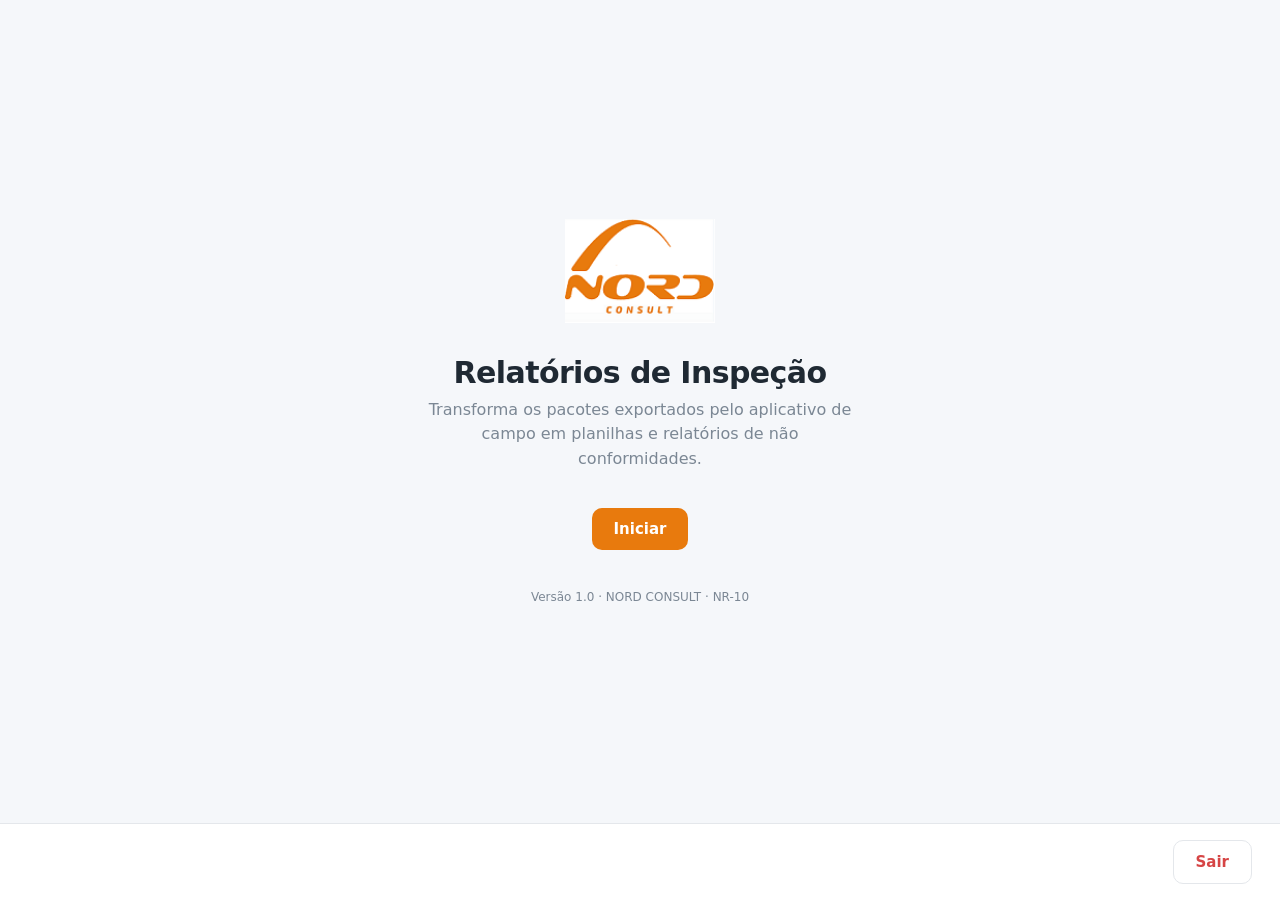
==== app-relatorios-desktop/index.html @ a0462617 "Adiciona o gerador de relatórios e planilhas de inspeção Aplicativo desktop da NORD CONSULT que lê p" ====
<!DOCTYPE html>
<html lang="pt-BR">
<head>
<meta charset="UTF-8">
<meta name="viewport" content="width=device-width, initial-scale=1">
<title>Relatórios de Inspeção — NORD CONSULT</title>
<style>
/* ===== Tokens de tema =========================================================
   Paleta derivada da logo NORD CONSULT (#E87A0D). Para alinhar com o app de
   campo, basta trocar os valores deste bloco — nenhum outro lugar tem cor fixa.
   ========================================================================== */
:root{
  --laranja:#E87A0D;      --laranja-escuro:#C4650A;   --laranja-claro:#FDF1E3;
  --grafite:#1F2933;      --grafite-medio:#3E4C59;    --cinza:#7B8794;
  --cinza-claro:#E4E7EB;  --fundo:#F5F7FA;            --branco:#FFFFFF;
  --verde:#00A65A;        --vermelho:#D64545;         --amarelo:#F0B429;
  --raio:10px;            --sombra:0 1px 3px rgba(31,41,51,.12), 0 4px 16px rgba(31,41,51,.08);
  --fonte:"Segoe UI",system-ui,-apple-system,Roboto,Arial,sans-serif;
}
*{box-sizing:border-box;margin:0;padding:0}
html,body{height:100%}
body{
  font-family:var(--fonte); background:var(--fundo); color:var(--grafite);
  display:flex; flex-direction:column; min-height:100vh; font-size:15px;
}

/* ===== Estrutura ===== */
.tela{display:none; flex:1; flex-direction:column}
.tela.ativa{display:flex}

.cabecalho{
  background:var(--branco); border-bottom:1px solid var(--cinza-claro);
  padding:14px 28px; display:flex; align-items:center; gap:16px;
}
.cabecalho .marca{font-weight:700; font-size:17px; letter-spacing:-.01em}
.cabecalho .marca span{color:var(--laranja)}
.cabecalho .trilha{color:var(--cinza); font-size:13px; margin-left:auto}

.conteudo{flex:1; padding:32px 28px; max-width:820px; width:100%; margin:0 auto}
.rodape{
  padding:16px 28px; border-top:1px solid var(--cinza-claro);
  background:var(--branco); display:flex; gap:12px; justify-content:flex-end;
}

/* ===== Botões ===== */
button{font-family:inherit; font-size:15px; cursor:pointer; border:none; border-radius:var(--raio)}
.btn{padding:12px 22px; font-weight:600; transition:background .15s, opacity .15s}
.btn-primario{background:var(--laranja); color:#fff}
.btn-primario:hover:not(:disabled){background:var(--laranja-escuro)}
.btn-neutro{background:var(--branco); color:var(--grafite-medio); border:1px solid var(--cinza-claro)}
.btn-neutro:hover:not(:disabled){background:var(--fundo)}
.btn-sair{background:var(--branco); color:var(--vermelho); border:1px solid var(--cinza-claro)}
.btn-sair:hover{background:#FDECEC}
button:disabled{opacity:.45; cursor:not-allowed}

/* ===== Tela 1: apresentação ===== */
#tela-apresentacao .conteudo{
  display:flex; flex-direction:column; align-items:center; justify-content:center;
  text-align:center; gap:8px; max-width:640px;
}
.logo-nord{width:150px; margin-bottom:24px}
.titulo-app{font-size:30px; font-weight:700; letter-spacing:-.02em}
.subtitulo-app{color:var(--cinza-claro)}
.subtitulo-app{color:var(--cinza); font-size:16px; max-width:440px; line-height:1.55; margin-bottom:28px}
.versao{margin-top:32px; font-size:12px; color:var(--cinza)}

/* ===== Cartões de opção (tela 2) ===== */
.opcoes{display:grid; gap:16px; margin-top:8px}
.opcao{
  background:var(--branco); border:1px solid var(--cinza-claro); border-radius:var(--raio);
  padding:22px 24px; text-align:left; display:flex; align-items:center; gap:18px;
  box-shadow:var(--sombra); transition:border-color .15s, transform .1s; width:100%;
}
.opcao:hover:not(:disabled){border-color:var(--laranja); transform:translateY(-1px)}
.opcao:disabled{background:var(--fundo); box-shadow:none}
.opcao .icone{
  width:46px; height:46px; flex:none; border-radius:var(--raio);
  background:var(--laranja-claro); color:var(--laranja);
  display:flex; align-items:center; justify-content:center; font-size:22px;
}
.opcao:disabled .icone{background:var(--cinza-claro); color:var(--cinza)}
.opcao h3{font-size:17px; font-weight:600; margin-bottom:3px}
.opcao p{font-size:13.5px; color:var(--cinza); line-height:1.45}
.etiqueta{
  margin-left:auto; font-size:11px; font-weight:700; text-transform:uppercase;
  letter-spacing:.05em; color:var(--cinza); background:var(--cinza-claro);
  padding:4px 9px; border-radius:5px; flex:none;
}

/* ===== Etapas (tela 3) ===== */
.etapa{
  background:var(--branco); border:1px solid var(--cinza-claro); border-radius:var(--raio);
  margin-bottom:14px; box-shadow:var(--sombra); overflow:hidden;
}
.etapa.bloqueada{opacity:.55}
.etapa-topo{display:flex; align-items:center; gap:16px; padding:18px 22px}
.numero{
  width:32px; height:32px; flex:none; border-radius:50%; font-weight:700; font-size:15px;
  background:var(--cinza-claro); color:var(--cinza);
  display:flex; align-items:center; justify-content:center;
}
.etapa.liberada .numero{background:var(--laranja); color:#fff}
.etapa.concluida .numero{background:var(--verde); color:#fff}
.etapa-info{flex:1; min-width:0}
.etapa-info h3{font-size:16px; font-weight:600}
.etapa-info p{font-size:13px; color:var(--cinza); margin-top:2px}
.etapa-info .estado{font-size:13px; color:var(--verde); font-weight:600; margin-top:4px}
.etapa-topo .btn{flex:none}

.painel-form{padding:0 22px 22px; border-top:1px solid var(--cinza-claro); margin-top:2px}
.painel-form.oculto{display:none}
.campos{display:grid; grid-template-columns:1fr 1fr; gap:14px; margin:18px 0}
.campo{display:flex; flex-direction:column; gap:5px}
.campo.largo{grid-column:1 / -1}
label{font-size:13px; font-weight:600; color:var(--grafite-medio)}
input[type=text]{
  padding:10px 12px; border:1px solid var(--cinza-claro); border-radius:8px;
  font-family:inherit; font-size:15px; background:var(--branco);
}
input[type=text]:focus{outline:2px solid var(--laranja); outline-offset:-1px; border-color:transparent}
.area-logo{display:flex; align-items:center; gap:16px}
.previa-logo{
  width:130px; height:72px; border:1px dashed var(--cinza-claro); border-radius:8px;
  display:flex; align-items:center; justify-content:center; background:var(--fundo);
  font-size:12px; color:var(--cinza); overflow:hidden; flex:none; text-align:center;
}
.previa-logo img{max-width:100%; max-height:100%; object-fit:contain}

.aviso{
  border-radius:8px; padding:13px 16px; font-size:13.5px; line-height:1.5; margin-top:14px;
}
.aviso-erro{background:#FDECEC; color:#8B2C2C; border:1px solid #F5C6C6}
.aviso-alerta{background:#FFF8E6; color:#7A5B00; border:1px solid #F5E3B0}
.aviso-ok{background:#E8F7F0; color:#0A6B44; border:1px solid #B8E5D0}
.aviso ul{margin:8px 0 0 18px}
.aviso li{margin-bottom:3px}

.resumo{display:grid; grid-template-columns:repeat(4,1fr); gap:12px; margin-top:14px}
.resumo div{background:var(--fundo); border-radius:8px; padding:12px; text-align:center}
.resumo strong{display:block; font-size:21px; color:var(--laranja)}
.resumo span{font-size:12px; color:var(--cinza)}

/* ===== Janela modal (pacotes divididos) ===== */
.fundo-modal{
  display:none; position:fixed; inset:0; background:rgba(31,41,51,.55);
  align-items:center; justify-content:center; padding:24px; z-index:50;
}
.fundo-modal.ativo{display:flex}
.modal{
  background:var(--branco); border-radius:var(--raio); max-width:560px; width:100%;
  box-shadow:0 12px 48px rgba(31,41,51,.28); overflow:hidden;
}
.modal-topo{padding:22px 26px 0}
.modal-topo h2{font-size:19px; font-weight:700}
.modal-topo p{color:var(--cinza); font-size:14px; margin-top:6px; line-height:1.5}
.modal-corpo{padding:18px 26px}
.modal-rodape{
  padding:16px 26px; background:var(--fundo); border-top:1px solid var(--cinza-claro);
  display:flex; gap:10px; justify-content:flex-end; flex-wrap:wrap;
}
.lista-partes{display:flex; flex-direction:column; gap:8px}
.parte{
  display:flex; align-items:center; gap:12px; padding:11px 14px;
  border:1px solid var(--cinza-claro); border-radius:8px; font-size:14px;
}
.parte.ok{background:#E8F7F0; border-color:#B8E5D0}
.parte.falta{background:var(--fundo); border-style:dashed; color:var(--cinza)}
.parte .selo{
  width:26px; height:26px; flex:none; border-radius:50%; font-size:13px; font-weight:700;
  display:flex; align-items:center; justify-content:center;
  background:var(--cinza-claro); color:var(--cinza);
}
.parte.ok .selo{background:var(--verde); color:#fff}
.parte .arquivo{font-size:12px; color:var(--cinza); margin-left:auto; text-align:right}

@media (max-width:640px){
  .campos,.resumo{grid-template-columns:1fr}
  .etapa-topo{flex-wrap:wrap}
}
</style>
</head>
<body>

<!-- ============================ TELA 1 ============================ -->
<section class="tela ativa" id="tela-apresentacao">
  <div class="conteudo">
    <img class="logo-nord" id="logo-nord" alt="NORD CONSULT">
    <h1 class="titulo-app">Relatórios de Inspeção</h1>
    <p class="subtitulo-app">
      Transforma os pacotes exportados pelo aplicativo de campo em planilhas e
      relatórios de não conformidades.
    </p>
    <button class="btn btn-primario" onclick="irPara('tela-menu')">Iniciar</button>
    <p class="versao">Versão 1.0 &middot; NORD CONSULT &middot; NR-10</p>
  </div>
  <div class="rodape">
    <button class="btn btn-sair" onclick="sair()">Sair</button>
  </div>
</section>

<!-- ============================ TELA 2 ============================ -->
<section class="tela" id="tela-menu">
  <header class="cabecalho">
    <div class="marca">NORD<span> CONSULT</span></div>
    <div class="trilha">O que você quer gerar?</div>
  </header>
  <div class="conteudo">
    <div class="opcoes">
      <button class="opcao" onclick="abrirGeracao()">
        <div class="icone">▦</div>
        <div>
          <h3>Gerar planilha de painéis</h3>
          <p>Planilha resumo com ranking NR-10 a partir de uma inspeção de painéis elétricos.</p>
        </div>
      </button>
      <button class="opcao" disabled>
        <div class="icone">▤</div>
        <div>
          <h3>Relatório de não conformidades</h3>
          <p>Documento com fotos, descrições e plano de ação por NC.</p>
        </div>
        <span class="etiqueta">Em breve</span>
      </button>
    </div>
  </div>
  <div class="rodape">
    <button class="btn btn-neutro" onclick="irPara('tela-apresentacao')">Voltar</button>
    <button class="btn btn-sair" onclick="sair()">Sair</button>
  </div>
</section>

<!-- ============================ TELA 3 ============================ -->
<section class="tela" id="tela-geracao">
  <header class="cabecalho">
    <div class="marca">NORD<span> CONSULT</span></div>
    <div class="trilha">Planilha de painéis elétricos</div>
  </header>
  <div class="conteudo">

    <!-- Etapa 1 -->
    <div class="etapa liberada" id="etapa-1">
      <div class="etapa-topo">
        <div class="numero">1</div>
        <div class="etapa-info">
          <h3>Dados do cliente</h3>
          <p>Identificação que vai no cabeçalho da planilha.</p>
          <div class="estado" id="estado-1"></div>
        </div>
        <button class="btn btn-primario" id="btn-1" onclick="alternarForm()">Preencher</button>
      </div>
      <div class="painel-form oculto" id="form-cliente">
        <div class="campos">
          <div class="campo largo">
            <label for="in-cliente">Cliente</label>
            <input type="text" id="in-cliente" placeholder="Ex.: Aurora Alimentos">
          </div>
          <div class="campo">
            <label for="in-cidade">Cidade</label>
            <input type="text" id="in-cidade" placeholder="Ex.: Chapecó">
          </div>
          <div class="campo">
            <label for="in-estado">Estado</label>
            <input type="text" id="in-estado" placeholder="Ex.: SC">
          </div>
          <div class="campo largo">
            <label>Logo do cliente <span style="font-weight:400;color:var(--cinza)">(opcional)</span></label>
            <div class="area-logo">
              <div class="previa-logo" id="previa-logo">sem logo</div>
              <div>
                <input type="file" id="in-logo" accept="image/*" style="display:none"
                       onchange="carregarLogo(this)">
                <button class="btn btn-neutro" onclick="document.getElementById('in-logo').click()">
                  Escolher imagem…
                </button>
                <p style="font-size:12.5px;color:var(--cinza);margin-top:6px;max-width:330px">
                  Substitui a logo do cliente no cabeçalho. A imagem é ajustada
                  ao espaço reservado sem distorcer.
                </p>
              </div>
            </div>
          </div>
        </div>
        <button class="btn btn-primario" onclick="salvarCliente()">Confirmar dados</button>
        <div id="erro-cliente"></div>
      </div>
    </div>

    <!-- Etapa 2 -->
    <div class="etapa bloqueada" id="etapa-2">
      <div class="etapa-topo">
        <div class="numero">2</div>
        <div class="etapa-info">
          <h3>Buscar dados do aplicativo de campo</h3>
          <p>Pacote .zip exportado pelo aplicativo de campo.</p>
          <div class="estado" id="estado-2"></div>
        </div>
        <input type="file" id="in-zip" accept=".zip" multiple style="display:none" onchange="lerZip(this)">
        <button class="btn btn-primario" id="btn-2" disabled
                onclick="acaoBotao2()">Selecionar .zip</button>
      </div>
      <div style="padding:0 22px 18px" id="painel-zip"></div>
    </div>

    <!-- Etapa 3 -->
    <div class="etapa bloqueada" id="etapa-3">
      <div class="etapa-topo">
        <div class="numero">3</div>
        <div class="etapa-info">
          <h3>Gerar planilha</h3>
          <p>Preenche a planilha modelo e pergunta onde salvar.</p>
          <div class="estado" id="estado-3"></div>
        </div>
        <button class="btn btn-primario" id="btn-3" disabled onclick="gerar()">Gerar planilha</button>
      </div>
      <div style="padding:0 22px 18px" id="painel-gerar"></div>
    </div>

  </div>
  <div class="rodape">
    <button class="btn btn-neutro" onclick="irPara('tela-menu')">Voltar</button>
    <button class="btn btn-sair" onclick="sair()">Sair</button>
  </div>
</section>

<!-- ==================== JANELA: PACOTE DIVIDIDO ==================== -->
<div class="fundo-modal" id="modal-partes">
  <div class="modal">
    <div class="modal-topo">
      <h2>Esta inspeção foi exportada em várias partes</h2>
      <p id="modal-texto"></p>
    </div>
    <div class="modal-corpo">
      <div class="lista-partes" id="lista-partes"></div>
      <div id="modal-avisos"></div>
    </div>
    <div class="modal-rodape">
      <button class="btn btn-neutro" onclick="fecharModal()">Cancelar</button>
      <button class="btn btn-neutro" id="btn-assim-mesmo" onclick="continuarIncompleto()">
        Gerar só com o que tenho
      </button>
      <button class="btn btn-primario"
              onclick="document.getElementById('in-zip').click()">
        Adicionar arquivos .zip
      </button>
    </div>
  </div>
</div>

<script src="vendor/jszip.min.js"></script>
<script src="modelo/modelo-base64.js"></script>
<script src="src/planilha.js"></script>
<script>
/* ===================== estado da aplicação ===================== */
const estado = { cliente:null, logoBytes:null, logoUrl:null, dados:null, nomePacote:null };

function irPara(id){
  document.querySelectorAll('.tela').forEach(t => t.classList.remove('ativa'));
  document.getElementById(id).classList.add('ativa');
  window.scrollTo(0,0);
}
function abrirGeracao(){ irPara('tela-geracao'); }

function sair(){
  if(!confirm('Encerrar o aplicativo? Dados não salvos serão perdidos.')) return;
  window.close();
  document.body.innerHTML =
    '<div style="display:flex;align-items:center;justify-content:center;height:100vh;'+
    'flex-direction:column;gap:10px;color:#7B8794;font-family:var(--fonte)">'+
    '<p style="font-size:17px">Aplicativo encerrado.</p>'+
    '<p style="font-size:13px">Você já pode fechar esta janela.</p></div>';
}

function bloco(tipo, html){ return `<div class="aviso aviso-${tipo}">${html}</div>`; }

/* ===================== etapa 1: dados do cliente ===================== */
function alternarForm(){
  document.getElementById('form-cliente').classList.toggle('oculto');
}

function carregarLogo(input){
  const arq = input.files[0];
  if(!arq) return;
  const leitor = new FileReader();
  leitor.onload = e => {
    const img = new Image();
    img.onload = () => {
      // Encaixa no espaço reservado do modelo (250x138) sem distorcer:
      // a imagem é centralizada sobre fundo branco.
      const C = document.createElement('canvas');
      C.width = 250; C.height = 138;
      const ctx = C.getContext('2d');
      ctx.fillStyle = '#FFFFFF'; ctx.fillRect(0,0,250,138);
      const escala = Math.min(250/img.width, 138/img.height);
      const l = img.width*escala, a = img.height*escala;
      ctx.drawImage(img, (250-l)/2, (138-a)/2, l, a);
      C.toBlob(async b => {
        estado.logoBytes = await b.arrayBuffer();
        estado.logoUrl = C.toDataURL('image/jpeg', .92);
        document.getElementById('previa-logo').innerHTML =
          `<img src="${estado.logoUrl}" alt="logo do cliente">`;
      }, 'image/jpeg', .92);
    };
    img.onerror = () => {
      document.getElementById('erro-cliente').innerHTML =
        bloco('erro','Não consegui ler essa imagem. Tente PNG ou JPG.');
    };
    img.src = e.target.result;
  };
  leitor.readAsDataURL(arq);
}

function salvarCliente(){
  const nome   = document.getElementById('in-cliente').value.trim();
  const cidade = document.getElementById('in-cidade').value.trim();
  const estadoUF = document.getElementById('in-estado').value.trim();
  const alvoErro = document.getElementById('erro-cliente');

  const faltando = [];
  if(!nome) faltando.push('Cliente');
  if(!cidade) faltando.push('Cidade');
  if(!estadoUF) faltando.push('Estado');
  if(faltando.length){
    alvoErro.innerHTML = bloco('erro','Falta preencher: <strong>'+faltando.join(', ')+'</strong>.');
    return;
  }
  alvoErro.innerHTML = '';
  estado.cliente = { nome, cidade, estado:estadoUF };

  document.getElementById('estado-1').textContent =
    `✓ ${nome} — ${cidade}/${estadoUF}${estado.logoBytes ? ' · logo carregada' : ''}`;
  document.getElementById('etapa-1').classList.replace('liberada','concluida');
  document.getElementById('btn-1').textContent = 'Alterar';
  document.getElementById('btn-1').className = 'btn btn-neutro';
  document.getElementById('form-cliente').classList.add('oculto');

  document.getElementById('etapa-2').classList.replace('bloqueada','liberada');
  document.getElementById('btn-2').disabled = false;
}

/* ===================== etapa 2: pacote do app de campo ===================== */
estado.partes = new Map();     // numero da parte -> { parte, dados, arquivo }
estado.totalPartes = 1;
estado.conflitos = [];

async function lerZip(input){
  const arquivos = [...input.files];
  input.value = '';                       // permite reescolher o mesmo arquivo
  if(!arquivos.length) return;

  const alvo = document.getElementById('painel-zip');
  alvo.innerHTML = bloco('alerta',
    `Lendo ${arquivos.length} arquivo(s)…`);

  const erros = [];
  for(const arq of arquivos){
    try{
      await lerUmZip(arq);
    }catch(e){
      erros.push(`<strong>${arq.name}</strong>: ${e.message}`);
    }
  }

  if(erros.length){
    alvo.innerHTML = bloco('erro',
      '<strong>Não consegui usar:</strong><ul>' +
      erros.map(e=>`<li>${e}</li>`).join('') + '</ul>');
  }

  if(!estado.partes.size){ travarEtapa3(); return; }

  const faltando = partesFaltando();
  if(faltando.length){ mostrarModal(faltando); return; }

  fecharModal();
  consolidar();
}

async function lerUmZip(arq){
  const zip = await JSZip.loadAsync(await arq.arrayBuffer());

  const entrada = Object.keys(zip.files)
    .find(n => n.endsWith('dados.json') && !zip.files[n].dir);
  if(!entrada) throw new Error(
    'não encontrei o arquivo dados.json dentro do .zip. ' +
    'Confirme que este é um pacote exportado pelo aplicativo de campo.');

  const dados = JSON.parse(await zip.file(entrada).async('string'));
  const problemas = validar(dados);
  if(problemas.criticos.length) throw new Error(problemas.criticos.join(' '));

  const pasta = entrada.split('/')[0] || '';
  const nomeLeiame = Object.keys(zip.files).find(n => /LEIA-?ME/i.test(n));
  const leiame = nomeLeiame ? await zip.file(nomeLeiame).async('string') : '';
  const parte = detectarParte(arq.name, pasta, leiame);

  if(estado.partes.size){
    // Total de partes tem que bater entre os arquivos
    if(parte.total !== estado.totalPartes) throw new Error(
      `este arquivo diz ser parte ${parte.numero} de ${parte.total}, ` +
      `mas os anteriores dizem de ${estado.totalPartes}.`);
  }
  estado.totalPartes = parte.total;
  estado.partes.set(parte.numero, { parte, dados, arquivo: arq.name, pasta });
  estado.avisosPacote = problemas.avisos;
}

function partesFaltando(){
  const faltando = [];
  for(let n=1; n<=estado.totalPartes; n++)
    if(!estado.partes.has(n)) faltando.push(n);
  return faltando;
}

/* ---------- janela de partes ---------- */
function mostrarModal(faltando){
  const carregadas = estado.partes.size;
  document.getElementById('modal-texto').innerHTML =
    `Os arquivos indicam <strong>${estado.totalPartes} partes</strong>. ` +
    `Você carregou ${carregadas}. ` +
    `Adicione os arquivos que faltam para que a planilha saia completa.`;

  const lista = [];
  for(let n=1; n<=estado.totalPartes; n++){
    const p = estado.partes.get(n);
    lista.push(p
      ? `<div class="parte ok"><div class="selo">✓</div>
           <div>Parte ${n} de ${estado.totalPartes}</div>
           <div class="arquivo">${p.arquivo}</div></div>`
      : `<div class="parte falta"><div class="selo">${n}</div>
           <div>Parte ${n} de ${estado.totalPartes}</div>
           <div class="arquivo">aguardando arquivo</div></div>`);
  }
  document.getElementById('lista-partes').innerHTML = lista.join('');

  document.getElementById('modal-avisos').innerHTML = bloco('alerta',
    'Gerando só com as partes atuais, os painéis das partes ausentes ' +
    '<strong>não aparecem</strong> na planilha — e nada na planilha indica que ' +
    'faltou alguém. Confira o número de painéis antes de enviar ao cliente.');

  document.getElementById('modal-partes').classList.add('ativo');
}

function fecharModal(){
  document.getElementById('modal-partes').classList.remove('ativo');
}

function continuarIncompleto(){
  fecharModal();
  consolidar({ incompleto: true });
}

/* ---------- consolidação das partes ---------- */
function consolidar(opcoes){
  const alvo = document.getElementById('painel-zip');
  const partes = [...estado.partes.values()];
  const faltando = partesFaltando();

  let dados, conflitos = [];
  if(partes.length === 1){
    dados = partes[0].dados;
  }else{
    const r = mesclarPartes(partes);
    dados = r.dados; conflitos = r.conflitos;
  }
  estado.dados = dados;
  estado.nomePacote = partes[0].pasta || partes[0].arquivo.replace(/\.zip$/i,'');

  const { paineis } = interpretarDados(dados);
  const { avisos } = montarLinhas(interpretarDados(dados));
  const t = dados.totais || {};

  let html = `<div class="resumo">
      <div><strong>${paineis.length}</strong><span>painéis</span></div>
      <div><strong>${t.ncs ?? '—'}</strong><span>não conformidades</span></div>
      <div><strong>${t.fotos ?? '—'}</strong><span>fotos</span></div>
      <div><strong>${estado.partes.size}/${estado.totalPartes}</strong><span>partes</span></div>
    </div>`;

  if(faltando.length){
    html += bloco('erro',
      `<strong>Planilha incompleta:</strong> falta(m) a(s) parte(s) ` +
      `${faltando.join(', ')} de ${estado.totalPartes}. ` +
      `Os painéis dessas partes não vão aparecer.`);
  }

  const alertas = (estado.avisosPacote || []).concat(conflitos, avisos.slice(0,8));
  if(alertas.length){
    html += bloco('alerta',
      '<strong>Atenção — a planilha será gerada, mas confira:</strong><ul>' +
      alertas.map(a=>`<li>${a}</li>`).join('') +
      (avisos.length>8 ? `<li>…e mais ${avisos.length-8} ocorrência(s).</li>` : '') +
      '</ul>');
  }else if(!faltando.length){
    html += bloco('ok','Pacote íntegro. Nenhuma inconsistência encontrada.');
  }
  alvo.innerHTML = html;

  const rotuloPartes = estado.totalPartes > 1
    ? ` (${estado.partes.size} de ${estado.totalPartes} partes)` : '';
  document.getElementById('estado-2').textContent =
    `✓ ${estado.nomePacote}${rotuloPartes} — ${paineis.length} painéis`;
  document.getElementById('etapa-2').classList.remove('liberada');
  document.getElementById('etapa-2').classList.add('concluida');
  document.getElementById('btn-2').textContent = 'Trocar pacote';
  document.getElementById('btn-2').className = 'btn btn-neutro';

  document.getElementById('etapa-3').classList.remove('bloqueada');
  document.getElementById('etapa-3').classList.add('liberada');
  document.getElementById('btn-3').disabled = false;
}

function reiniciarPacote(){
  estado.partes.clear();
  estado.totalPartes = 1;
  estado.dados = null;
  document.getElementById('painel-zip').innerHTML = '';
  document.getElementById('estado-2').textContent = '';
  document.getElementById('etapa-2').classList.remove('concluida');
  document.getElementById('etapa-2').classList.add('liberada');
  travarEtapa3();
  document.getElementById('in-zip').click();
}

function travarEtapa3(){
  estado.dados = null;
  document.getElementById('etapa-3').classList.add('bloqueada');
  document.getElementById('etapa-3').classList.remove('liberada');
  document.getElementById('btn-3').disabled = true;
}

/* Falhar alto: erro crítico impede a geração; aviso só sinaliza. */
function validar(d){
  const criticos = [], avisos = [];

  if(!d.checklist || !Array.isArray(d.checklist))
    criticos.push('O dados.json não tem a seção <code>checklist</code>.');

  const tipo = (d.inspecao && (d.inspecao.tipo || d.inspecao.rotuloTipo)) || '';
  if(tipo && !/pain/i.test(tipo))
    criticos.push(`Este pacote é do tipo <strong>${tipo}</strong>. ` +
                  'Esta planilha só atende Inspeção de Painéis Elétricos.');

  if(d.versaoSchema){
    const maior = String(d.versaoSchema).split('.')[0];
    if(maior !== '1')
      criticos.push(`O pacote usa o esquema de dados versão ${d.versaoSchema}, ` +
                    'incompatível com esta versão do aplicativo.');
  }else{
    avisos.push('O pacote não informa <code>versaoSchema</code>. ' +
                'Assumindo o formato atual — confira o resultado com atenção.');
  }

  if(d.checklist){
    const secoes = d.checklist.filter(s => /Verificações do painel\s*$/.test(s.secao));
    if(!secoes.length)
      criticos.push('Nenhuma seção "Verificações do painel" no checklist. ' +
                    'O pacote parece ser de outro tipo de inspeção.');
  }

  const ncs = (d.areas||[]).flatMap(a => a.ncs||[]);
  if(ncs.length){
    const nums = ncs.map(n => parseInt(String(n.numero).split('-')[1],10))
                    .filter(n => !isNaN(n)).sort((a,b)=>a-b);
    if(nums.length){
      const buracos = nums[nums.length-1] - nums[0] + 1 - nums.length;
      if(buracos > 0)
        avisos.push(`A numeração de NCs tem ${buracos} lacuna(s) ` +
                    `(vai de ${nums[0]} a ${nums[nums.length-1]}, com ${nums.length} registradas). ` +
                    'Normal se alguma NC foi apagada em campo.');
    }
  }
  return { criticos, avisos };
}

/* ===================== etapa 3: gerar ===================== */
function bytesDoModelo(){
  const bin = atob(window.MODELO_XLSX_B64);
  const buf = new Uint8Array(bin.length);
  for(let i=0;i<bin.length;i++) buf[i] = bin.charCodeAt(i);
  return buf;
}

function nomeSugerido(){
  // Padrao da empresa: "Relatório de Inspeção Painéis - Cliente - Cidade - Estado"
  // Só removemos os caracteres que o Windows nao aceita em nome de arquivo.
  const limpo = s => String(s||'').replace(/[\\/:*?"<>|]/g,'-').trim();
  const c = estado.cliente;
  return `Relatório de Inspeção Painéis - ${limpo(c.nome)} - ` +
         `${limpo(c.cidade)} - ${limpo(c.estado)}.xlsx`;
}

function acaoBotao2(){
  if(estado.partes.size) reiniciarPacote();
  else document.getElementById('in-zip').click();
}

async function gerar(){
  const alvo = document.getElementById('painel-gerar');
  const botao = document.getElementById('btn-3');
  botao.disabled = true; botao.textContent = 'Gerando…';
  alvo.innerHTML = bloco('alerta','Preenchendo a planilha modelo…');

  try{
    const r = await gerarPlanilha({
      modeloBytes: bytesDoModelo(),
      dados: estado.dados,
      cliente: estado.cliente,
      logoBytes: estado.logoBytes,
    });

    const nome = nomeSugerido();
    let salvo = false;

    if(window.showSaveFilePicker){
      try{
        const alca = await window.showSaveFilePicker({
          suggestedName: nome,
          types:[{ description:'Planilha do Excel',
                   accept:{'application/vnd.openxmlformats-officedocument.spreadsheetml.sheet':['.xlsx']} }],
        });
        const fluxo = await alca.createWritable();
        await fluxo.write(r.blob);
        await fluxo.close();
        salvo = true;
      }catch(e){
        if(e.name === 'AbortError'){        // usuário cancelou o diálogo
          alvo.innerHTML = bloco('alerta','Salvamento cancelado. A planilha não foi gravada.');
          botao.disabled = false; botao.textContent = 'Gerar planilha';
          return;
        }
        throw e;
      }
    }else{
      // Navegador sem File System Access API: cai para download comum.
      const url = URL.createObjectURL(r.blob);
      const a = document.createElement('a');
      a.href = url; a.download = nome; a.click();
      URL.revokeObjectURL(url);
      salvo = true;
    }

    if(salvo){
      document.getElementById('estado-3').textContent = `✓ ${nome}`;
      document.getElementById('etapa-3').classList.replace('liberada','concluida');
      alvo.innerHTML = bloco('ok',
        `<strong>Planilha gerada.</strong> ${r.totalPaineis} painéis transferidos.` +
        (r.avisos.length ? `<br>${r.avisos.length} ocorrência(s) registrada(s) na coluna ` +
                           '"Outras não conformidades".' : '') +
        '<br><span style="font-size:12.5px">O Excel recalcula o ranking ao abrir o arquivo.</span>');
    }
  }catch(e){
    alvo.innerHTML = bloco('erro','<strong>Falhou ao gerar:</strong> '+e.message);
    console.error(e);
  }finally{
    botao.textContent = 'Gerar planilha';
    if(!document.getElementById('etapa-3').classList.contains('concluida'))
      botao.disabled = false;
  }
}

/* ===================== inicialização ===================== */
(async function(){
  // Extrai a logo NORD do próprio modelo embutido: uma fonte só para a marca.
  try{
    const zip = await JSZip.loadAsync(bytesDoModelo());
    const b64 = await zip.file('xl/media/image1.png').async('base64');
    document.getElementById('logo-nord').src = 'data:image/png;base64,'+b64;
  }catch(e){
    document.getElementById('logo-nord').style.display='none';
  }
})();
</script>
</body>
</html>
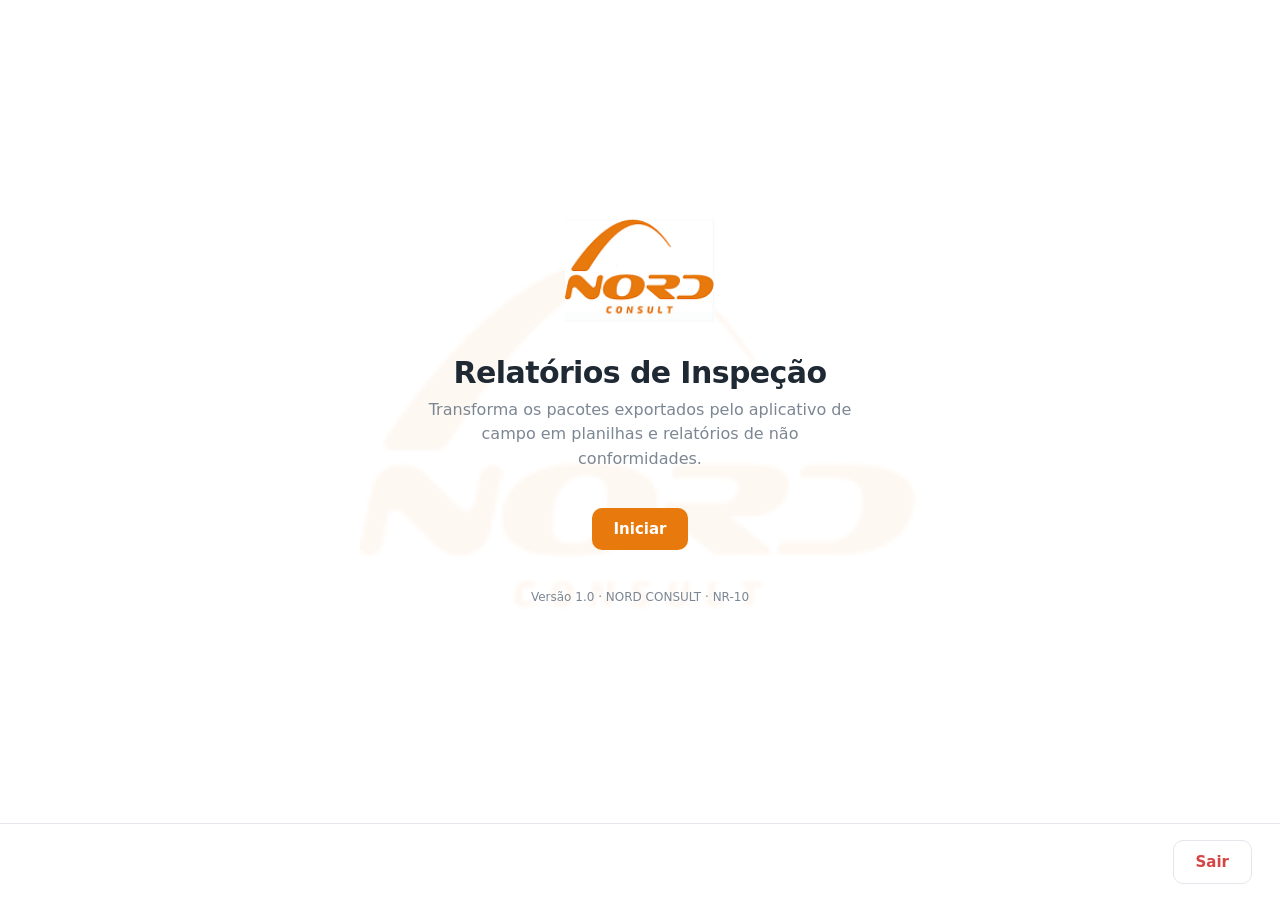
==== commit 2e832d00: "Fundo branco nas 3 telas com a logo grande como marca d'água Reaproveita a logo que o app já extrai " ====
--- a/app-relatorios-desktop/index.html
+++ b/app-relatorios-desktop/index.html
@@ -20,8 +20,18 @@
 *{box-sizing:border-box;margin:0;padding:0}
 html,body{height:100%}
 body{
-  font-family:var(--fonte); background:var(--fundo); color:var(--grafite);
+  font-family:var(--fonte); background:var(--branco); color:var(--grafite);
   display:flex; flex-direction:column; min-height:100vh; font-size:15px;
+}
+
+/* Logo grande atrás do conteúdo, em todas as telas. Fica atrás de tudo
+   (z-index negativo) para o cabeçalho, o rodapé e os cartões — todos com
+   fundo opaco — cobrirem a marca d'água nessas áreas e só o vão do
+   .conteudo deixá-la aparecer. Um único elemento fixo cobre as 3 telas. */
+.marca-dagua{
+  position:fixed; top:50%; left:50%; transform:translate(-50%,-50%);
+  width:min(58vw, 560px); opacity:.05; z-index:-1;
+  pointer-events:none; user-select:none;
 }
 
 /* ===== Estrutura ===== */
@@ -180,6 +190,8 @@
 </style>
 </head>
 <body>
+
+<img class="marca-dagua" id="marca-dagua" alt="">
 
 <!-- ============================ TELA 1 ============================ -->
 <section class="tela ativa" id="tela-apresentacao">
@@ -760,13 +772,17 @@
 
 /* ===================== inicialização ===================== */
 (async function(){
-  // Extrai a logo NORD do próprio modelo embutido: uma fonte só para a marca.
+  // Extrai a logo NORD do próprio modelo embutido: uma fonte só para a marca
+  // (usada tanto no cabeçalho da tela 1 quanto na marca d'água de fundo).
   try{
     const zip = await JSZip.loadAsync(bytesDoModelo());
     const b64 = await zip.file('xl/media/image1.png').async('base64');
-    document.getElementById('logo-nord').src = 'data:image/png;base64,'+b64;
+    const src = 'data:image/png;base64,'+b64;
+    document.getElementById('logo-nord').src = src;
+    document.getElementById('marca-dagua').src = src;
   }catch(e){
     document.getElementById('logo-nord').style.display='none';
+    document.getElementById('marca-dagua').style.display='none';
   }
 })();
 </script>
